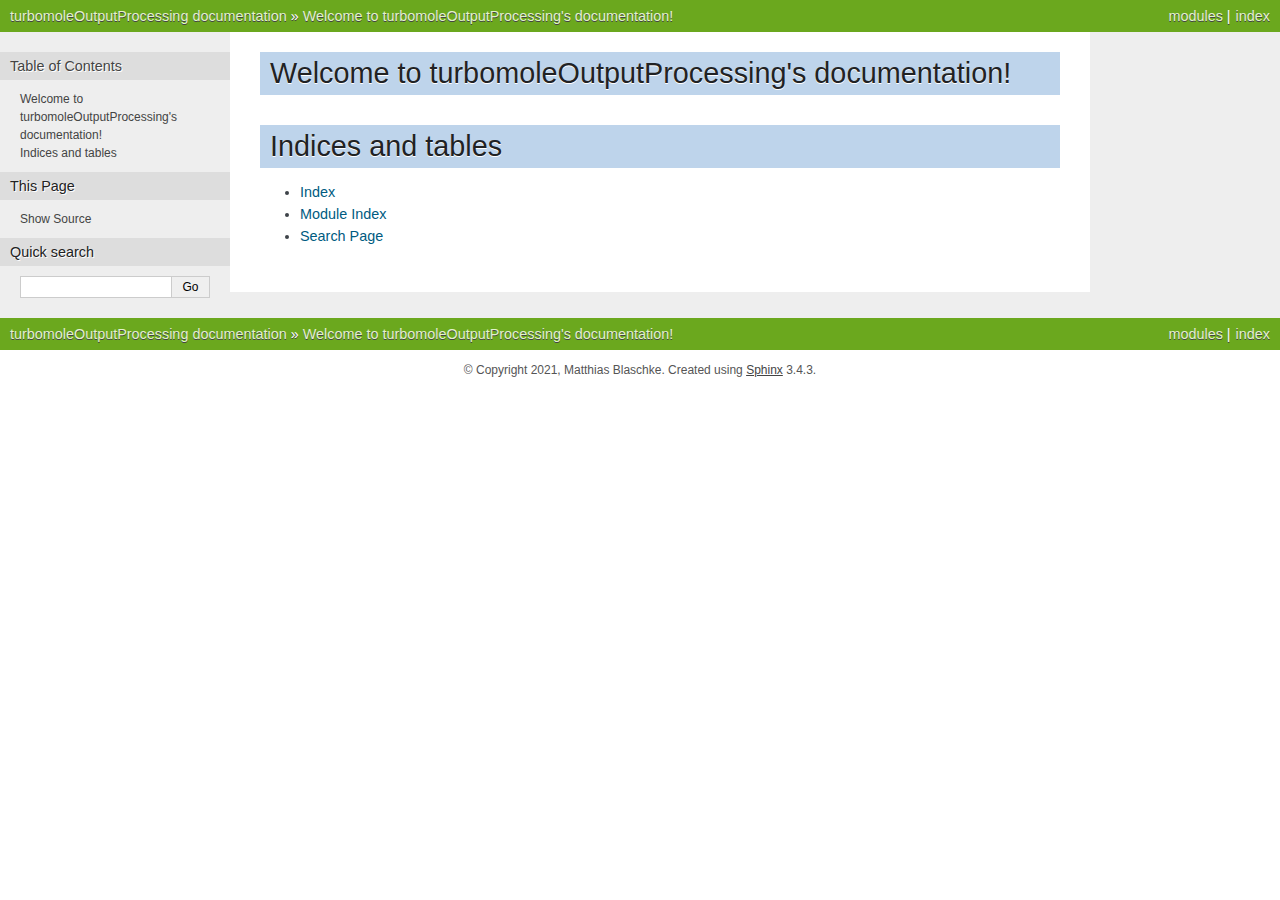
==== index.html @ c707b862 "innit" ====
<!DOCTYPE html>

<html lang="Python3">
  <head>
    <meta charset="utf-8" />
    <meta name="viewport" content="width=device-width, initial-scale=1.0" />
    <title>Welcome to turbomoleOutputProcessing&#39;s documentation! &#8212; turbomoleOutputProcessing  documentation</title>
    <link rel="stylesheet" href="_static/pygments.css" type="text/css" />
    <link rel="stylesheet" href="_static/nature.css" type="text/css" />
    <script id="documentation_options" data-url_root="./" src="_static/documentation_options.js"></script>
    <script src="_static/jquery.js"></script>
    <script src="_static/underscore.js"></script>
    <script src="_static/doctools.js"></script>
    <link rel="index" title="Index" href="genindex.html" />
    <link rel="search" title="Search" href="search.html" /> 
  </head><body>
    <div class="related" role="navigation" aria-label="related navigation">
      <h3>Navigation</h3>
      <ul>
        <li class="right" style="margin-right: 10px">
          <a href="genindex.html" title="General Index"
             accesskey="I">index</a></li>
        <li class="right" >
          <a href="py-modindex.html" title="Python Module Index"
             >modules</a> |</li>
        <li class="nav-item nav-item-0"><a href="#">turbomoleOutputProcessing  documentation</a> &#187;</li>
        <li class="nav-item nav-item-this"><a href="">Welcome to turbomoleOutputProcessing's documentation!</a></li> 
      </ul>
    </div>  

    <div class="document">
      <div class="documentwrapper">
        <div class="bodywrapper">
          <div class="body" role="main">
            
  <div class="section" id="welcome-to-turbomoleoutputprocessing-s-documentation">
<h1>Welcome to turbomoleOutputProcessing's documentation!<a class="headerlink" href="#welcome-to-turbomoleoutputprocessing-s-documentation" title="Permalink to this headline">¶</a></h1>
<div class="toctree-wrapper compound">
</div>
</div>
<div class="section" id="indices-and-tables">
<h1>Indices and tables<a class="headerlink" href="#indices-and-tables" title="Permalink to this headline">¶</a></h1>
<ul class="simple">
<li><p><a class="reference internal" href="genindex.html"><span class="std std-ref">Index</span></a></p></li>
<li><p><a class="reference internal" href="py-modindex.html"><span class="std std-ref">Module Index</span></a></p></li>
<li><p><a class="reference internal" href="search.html"><span class="std std-ref">Search Page</span></a></p></li>
</ul>
</div>


            <div class="clearer"></div>
          </div>
        </div>
      </div>
      <div class="sphinxsidebar" role="navigation" aria-label="main navigation">
        <div class="sphinxsidebarwrapper">
  <h3><a href="#">Table of Contents</a></h3>
  <ul>
<li><a class="reference internal" href="#">Welcome to turbomoleOutputProcessing's documentation!</a></li>
<li><a class="reference internal" href="#indices-and-tables">Indices and tables</a></li>
</ul>

  <div role="note" aria-label="source link">
    <h3>This Page</h3>
    <ul class="this-page-menu">
      <li><a href="_sources/index.rst.txt"
            rel="nofollow">Show Source</a></li>
    </ul>
   </div>
<div id="searchbox" style="display: none" role="search">
  <h3 id="searchlabel">Quick search</h3>
    <div class="searchformwrapper">
    <form class="search" action="search.html" method="get">
      <input type="text" name="q" aria-labelledby="searchlabel" />
      <input type="submit" value="Go" />
    </form>
    </div>
</div>
<script>$('#searchbox').show(0);</script>
        </div>
      </div>
      <div class="clearer"></div>
    </div>
    <div class="related" role="navigation" aria-label="related navigation">
      <h3>Navigation</h3>
      <ul>
        <li class="right" style="margin-right: 10px">
          <a href="genindex.html" title="General Index"
             >index</a></li>
        <li class="right" >
          <a href="py-modindex.html" title="Python Module Index"
             >modules</a> |</li>
        <li class="nav-item nav-item-0"><a href="#">turbomoleOutputProcessing  documentation</a> &#187;</li>
        <li class="nav-item nav-item-this"><a href="">Welcome to turbomoleOutputProcessing's documentation!</a></li> 
      </ul>
    </div>
    <div class="footer" role="contentinfo">
        &#169; Copyright 2021, Matthias Blaschke.
      Created using <a href="https://www.sphinx-doc.org/">Sphinx</a> 3.4.3.
    </div>
  </body>
</html>
---- _static/pygments.css ----
pre { line-height: 125%; }
td.linenos pre { color: #000000; background-color: #f0f0f0; padding-left: 5px; padding-right: 5px; }
span.linenos { color: #000000; background-color: #f0f0f0; padding-left: 5px; padding-right: 5px; }
td.linenos pre.special { color: #000000; background-color: #ffffc0; padding-left: 5px; padding-right: 5px; }
span.linenos.special { color: #000000; background-color: #ffffc0; padding-left: 5px; padding-right: 5px; }
.highlight .hll { background-color: #ffffcc }
.highlight { background: #f8f8f8; }
.highlight .c { color: #8f5902; font-style: italic } /* Comment */
.highlight .err { color: #a40000; border: 1px solid #ef2929 } /* Error */
.highlight .g { color: #000000 } /* Generic */
.highlight .k { color: #204a87; font-weight: bold } /* Keyword */
.highlight .l { color: #000000 } /* Literal */
.highlight .n { color: #000000 } /* Name */
.highlight .o { color: #ce5c00; font-weight: bold } /* Operator */
.highlight .x { color: #000000 } /* Other */
.highlight .p { color: #000000; font-weight: bold } /* Punctuation */
.highlight .ch { color: #8f5902; font-style: italic } /* Comment.Hashbang */
.highlight .cm { color: #8f5902; font-style: italic } /* Comment.Multiline */
.highlight .cp { color: #8f5902; font-style: italic } /* Comment.Preproc */
.highlight .cpf { color: #8f5902; font-style: italic } /* Comment.PreprocFile */
.highlight .c1 { color: #8f5902; font-style: italic } /* Comment.Single */
.highlight .cs { color: #8f5902; font-style: italic } /* Comment.Special */
.highlight .gd { color: #a40000 } /* Generic.Deleted */
.highlight .ge { color: #000000; font-style: italic } /* Generic.Emph */
.highlight .gr { color: #ef2929 } /* Generic.Error */
.highlight .gh { color: #000080; font-weight: bold } /* Generic.Heading */
.highlight .gi { color: #00A000 } /* Generic.Inserted */
.highlight .go { color: #000000; font-style: italic } /* Generic.Output */
.highlight .gp { color: #8f5902 } /* Generic.Prompt */
.highlight .gs { color: #000000; font-weight: bold } /* Generic.Strong */
.highlight .gu { color: #800080; font-weight: bold } /* Generic.Subheading */
.highlight .gt { color: #a40000; font-weight: bold } /* Generic.Traceback */
.highlight .kc { color: #204a87; font-weight: bold } /* Keyword.Constant */
.highlight .kd { color: #204a87; font-weight: bold } /* Keyword.Declaration */
.highlight .kn { color: #204a87; font-weight: bold } /* Keyword.Namespace */
.highlight .kp { color: #204a87; font-weight: bold } /* Keyword.Pseudo */
.highlight .kr { color: #204a87; font-weight: bold } /* Keyword.Reserved */
.highlight .kt { color: #204a87; font-weight: bold } /* Keyword.Type */
.highlight .ld { color: #000000 } /* Literal.Date */
.highlight .m { color: #0000cf; font-weight: bold } /* Literal.Number */
.highlight .s { color: #4e9a06 } /* Literal.String */
.highlight .na { color: #c4a000 } /* Name.Attribute */
.highlight .nb { color: #204a87 } /* Name.Builtin */
.highlight .nc { color: #000000 } /* Name.Class */
.highlight .no { color: #000000 } /* Name.Constant */
.highlight .nd { color: #5c35cc; font-weight: bold } /* Name.Decorator */
.highlight .ni { color: #ce5c00 } /* Name.Entity */
.highlight .ne { color: #cc0000; font-weight: bold } /* Name.Exception */
.highlight .nf { color: #000000 } /* Name.Function */
.highlight .nl { color: #f57900 } /* Name.Label */
.highlight .nn { color: #000000 } /* Name.Namespace */
.highlight .nx { color: #000000 } /* Name.Other */
.highlight .py { color: #000000 } /* Name.Property */
.highlight .nt { color: #204a87; font-weight: bold } /* Name.Tag */
.highlight .nv { color: #000000 } /* Name.Variable */
.highlight .ow { color: #204a87; font-weight: bold } /* Operator.Word */
.highlight .w { color: #f8f8f8; text-decoration: underline } /* Text.Whitespace */
.highlight .mb { color: #0000cf; font-weight: bold } /* Literal.Number.Bin */
.highlight .mf { color: #0000cf; font-weight: bold } /* Literal.Number.Float */
.highlight .mh { color: #0000cf; font-weight: bold } /* Literal.Number.Hex */
.highlight .mi { color: #0000cf; font-weight: bold } /* Literal.Number.Integer */
.highlight .mo { color: #0000cf; font-weight: bold } /* Literal.Number.Oct */
.highlight .sa { color: #4e9a06 } /* Literal.String.Affix */
.highlight .sb { color: #4e9a06 } /* Literal.String.Backtick */
.highlight .sc { color: #4e9a06 } /* Literal.String.Char */
.highlight .dl { color: #4e9a06 } /* Literal.String.Delimiter */
.highlight .sd { color: #8f5902; font-style: italic } /* Literal.String.Doc */
.highlight .s2 { color: #4e9a06 } /* Literal.String.Double */
.highlight .se { color: #4e9a06 } /* Literal.String.Escape */
.highlight .sh { color: #4e9a06 } /* Literal.String.Heredoc */
.highlight .si { color: #4e9a06 } /* Literal.String.Interpol */
.highlight .sx { color: #4e9a06 } /* Literal.String.Other */
.highlight .sr { color: #4e9a06 } /* Literal.String.Regex */
.highlight .s1 { color: #4e9a06 } /* Literal.String.Single */
.highlight .ss { color: #4e9a06 } /* Literal.String.Symbol */
.highlight .bp { color: #3465a4 } /* Name.Builtin.Pseudo */
.highlight .fm { color: #000000 } /* Name.Function.Magic */
.highlight .vc { color: #000000 } /* Name.Variable.Class */
.highlight .vg { color: #000000 } /* Name.Variable.Global */
.highlight .vi { color: #000000 } /* Name.Variable.Instance */
.highlight .vm { color: #000000 } /* Name.Variable.Magic */
.highlight .il { color: #0000cf; font-weight: bold } /* Literal.Number.Integer.Long */
---- _static/nature.css ----
/*
 * nature.css_t
 * ~~~~~~~~~~~~
 *
 * Sphinx stylesheet -- nature theme.
 *
 * :copyright: Copyright 2007-2021 by the Sphinx team, see AUTHORS.
 * :license: BSD, see LICENSE for details.
 *
 */

@import url("basic.css");

/* -- page layout ----------------------------------------------------------- */

body {
    font-family: Arial, sans-serif;
    font-size: 100%;
    background-color: #fff;
    color: #555;
    margin: 0;
    padding: 0;
}

div.documentwrapper {
    float: left;
    width: 100%;
}

div.bodywrapper {
    margin: 0 0 0 230px;
}

hr {
    border: 1px solid #B1B4B6;
}

div.document {
    background-color: #eee;
}

div.body {
    background-color: #ffffff;
    color: #3E4349;
    padding: 0 30px 30px 30px;
    font-size: 0.9em;
}

div.footer {
    color: #555;
    width: 100%;
    padding: 13px 0;
    text-align: center;
    font-size: 75%;
}

div.footer a {
    color: #444;
    text-decoration: underline;
}

div.related {
    background-color: #6BA81E;
    line-height: 32px;
    color: #fff;
    text-shadow: 0px 1px 0 #444;
    font-size: 0.9em;
}

div.related a {
    color: #E2F3CC;
}

div.sphinxsidebar {
    font-size: 0.75em;
    line-height: 1.5em;
}

div.sphinxsidebarwrapper{
    padding: 20px 0;
}

div.sphinxsidebar h3,
div.sphinxsidebar h4 {
    font-family: Arial, sans-serif;
    color: #222;
    font-size: 1.2em;
    font-weight: normal;
    margin: 0;
    padding: 5px 10px;
    background-color: #ddd;
    text-shadow: 1px 1px 0 white
}

div.sphinxsidebar h4{
    font-size: 1.1em;
}

div.sphinxsidebar h3 a {
    color: #444;
}


div.sphinxsidebar p {
    color: #888;
    padding: 5px 20px;
}

div.sphinxsidebar p.topless {
}

div.sphinxsidebar ul {
    margin: 10px 20px;
    padding: 0;
    color: #000;
}

div.sphinxsidebar a {
    color: #444;
}

div.sphinxsidebar input {
    border: 1px solid #ccc;
    font-family: sans-serif;
    font-size: 1em;
}

div.sphinxsidebar .searchformwrapper {
    margin-left: 20px;
    margin-right: 20px;
}

/* -- body styles ----------------------------------------------------------- */

a {
    color: #005B81;
    text-decoration: none;
}

a:hover {
    color: #E32E00;
    text-decoration: underline;
}

div.body h1,
div.body h2,
div.body h3,
div.body h4,
div.body h5,
div.body h6 {
    font-family: Arial, sans-serif;
    background-color: #BED4EB;
    font-weight: normal;
    color: #212224;
    margin: 30px 0px 10px 0px;
    padding: 5px 0 5px 10px;
    text-shadow: 0px 1px 0 white
}

div.body h1 { border-top: 20px solid white; margin-top: 0; font-size: 200%; }
div.body h2 { font-size: 150%; background-color: #C8D5E3; }
div.body h3 { font-size: 120%; background-color: #D8DEE3; }
div.body h4 { font-size: 110%; background-color: #D8DEE3; }
div.body h5 { font-size: 100%; background-color: #D8DEE3; }
div.body h6 { font-size: 100%; background-color: #D8DEE3; }

a.headerlink {
    color: #c60f0f;
    font-size: 0.8em;
    padding: 0 4px 0 4px;
    text-decoration: none;
}

a.headerlink:hover {
    background-color: #c60f0f;
    color: white;
}

div.body p, div.body dd, div.body li {
    line-height: 1.5em;
}

div.admonition p.admonition-title + p {
    display: inline;
}

div.note {
    background-color: #eee;
    border: 1px solid #ccc;
}

div.seealso {
    background-color: #ffc;
    border: 1px solid #ff6;
}

div.topic {
    background-color: #eee;
}

div.warning {
    background-color: #ffe4e4;
    border: 1px solid #f66;
}

p.admonition-title {
    display: inline;
}

p.admonition-title:after {
    content: ":";
}

pre {
    padding: 10px;
    line-height: 1.2em;
    border: 1px solid #C6C9CB;
    font-size: 1.1em;
    margin: 1.5em 0 1.5em 0;
    -webkit-box-shadow: 1px 1px 1px #d8d8d8;
    -moz-box-shadow: 1px 1px 1px #d8d8d8;
}

code {
    background-color: #ecf0f3;
    color: #222;
    /* padding: 1px 2px; */
    font-size: 1.1em;
    font-family: monospace;
}

.viewcode-back {
    font-family: Arial, sans-serif;
}

div.viewcode-block:target {
    background-color: #f4debf;
    border-top: 1px solid #ac9;
    border-bottom: 1px solid #ac9;
}

div.code-block-caption {
    background-color: #ddd;
    color: #222;
    border: 1px solid #C6C9CB;
}
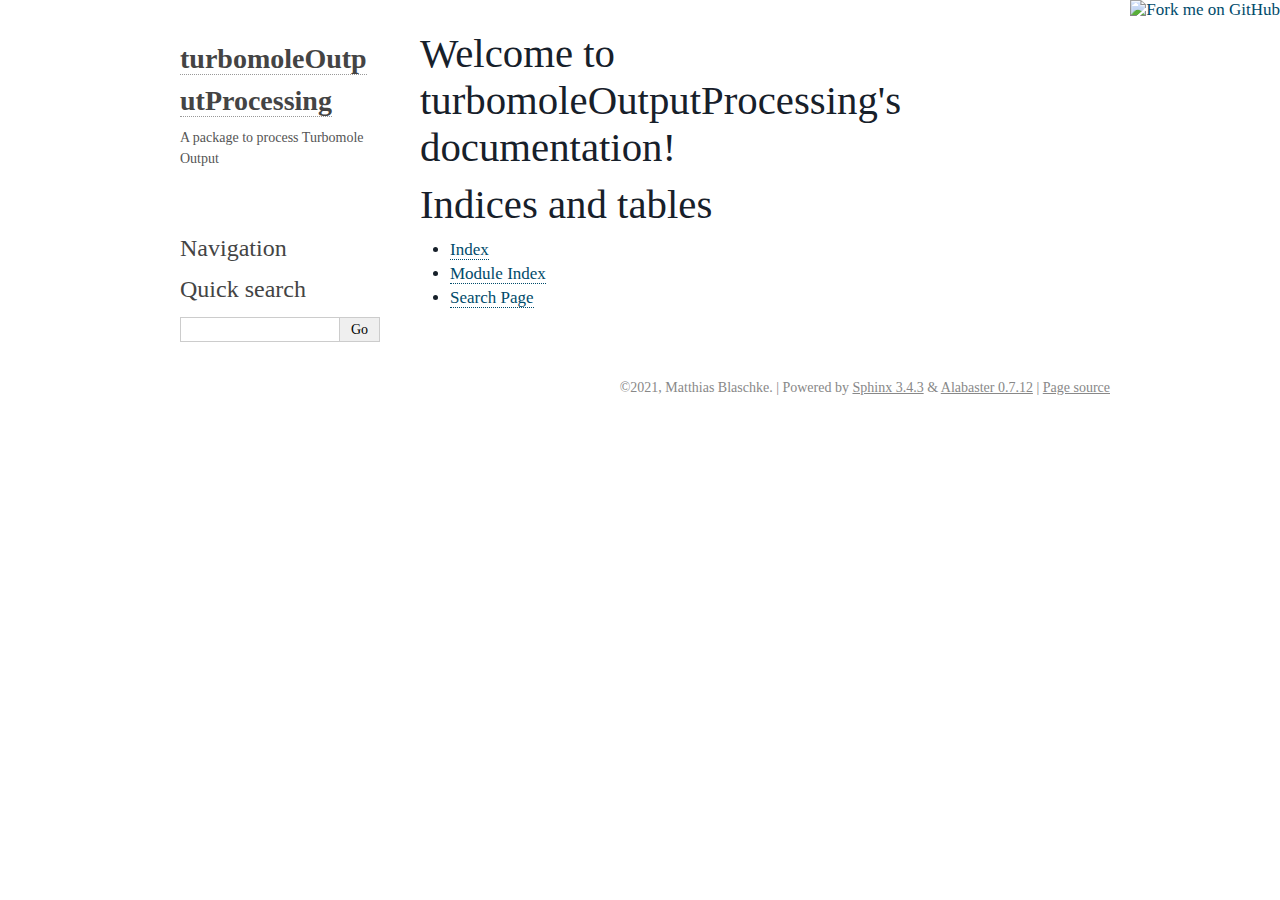
==== commit bcf5909f: "doc" ====
--- a/index.html
+++ b/index.html
@@ -7,31 +7,27 @@
     <meta name="viewport" content="width=device-width, initial-scale=1.0" />
     <title>Welcome to turbomoleOutputProcessing&#39;s documentation! &#8212; turbomoleOutputProcessing  documentation</title>
     <link rel="stylesheet" href="_static/pygments.css" type="text/css" />
-    <link rel="stylesheet" href="_static/nature.css" type="text/css" />
+    <link rel="stylesheet" href="_static/alabaster.css" type="text/css" />
     <script id="documentation_options" data-url_root="./" src="_static/documentation_options.js"></script>
     <script src="_static/jquery.js"></script>
     <script src="_static/underscore.js"></script>
     <script src="_static/doctools.js"></script>
     <link rel="index" title="Index" href="genindex.html" />
-    <link rel="search" title="Search" href="search.html" /> 
+    <link rel="search" title="Search" href="search.html" />
+   
+  <link rel="stylesheet" href="_static/custom.css" type="text/css" />
+  
+  
+  <meta name="viewport" content="width=device-width, initial-scale=0.9, maximum-scale=0.9" />
+
   </head><body>
-    <div class="related" role="navigation" aria-label="related navigation">
-      <h3>Navigation</h3>
-      <ul>
-        <li class="right" style="margin-right: 10px">
-          <a href="genindex.html" title="General Index"
-             accesskey="I">index</a></li>
-        <li class="right" >
-          <a href="py-modindex.html" title="Python Module Index"
-             >modules</a> |</li>
-        <li class="nav-item nav-item-0"><a href="#">turbomoleOutputProcessing  documentation</a> &#187;</li>
-        <li class="nav-item nav-item-this"><a href="">Welcome to turbomoleOutputProcessing's documentation!</a></li> 
-      </ul>
-    </div>  
+  
 
     <div class="document">
       <div class="documentwrapper">
         <div class="bodywrapper">
+          
+
           <div class="body" role="main">
             
   <div class="section" id="welcome-to-turbomoleoutputprocessing-s-documentation">
@@ -49,25 +45,39 @@
 </div>
 
 
-            <div class="clearer"></div>
           </div>
+          
         </div>
       </div>
       <div class="sphinxsidebar" role="navigation" aria-label="main navigation">
         <div class="sphinxsidebarwrapper">
-  <h3><a href="#">Table of Contents</a></h3>
-  <ul>
-<li><a class="reference internal" href="#">Welcome to turbomoleOutputProcessing's documentation!</a></li>
-<li><a class="reference internal" href="#indices-and-tables">Indices and tables</a></li>
+<h1 class="logo"><a href="#">turbomoleOutputProcessing</a></h1>
+
+
+
+<p class="blurb">A package to process Turbomole Output</p>
+
+
+
+
+<p>
+<iframe src="https://ghbtns.com/github-btn.html?user=blaschma&repo=blaschma/turbomoleOuptputProcessing&type=watch&count=true&size=large&v=2"
+  allowtransparency="true" frameborder="0" scrolling="0" width="200px" height="35px"></iframe>
+</p>
+
+
+
+
+
+<h3>Navigation</h3>
+
+<div class="relations">
+<h3>Related Topics</h3>
+<ul>
+  <li><a href="#">Documentation overview</a><ul>
+  </ul></li>
 </ul>
-
-  <div role="note" aria-label="source link">
-    <h3>This Page</h3>
-    <ul class="this-page-menu">
-      <li><a href="_sources/index.rst.txt"
-            rel="nofollow">Show Source</a></li>
-    </ul>
-   </div>
+</div>
 <div id="searchbox" style="display: none" role="search">
   <h3 id="searchlabel">Quick search</h3>
     <div class="searchformwrapper">
@@ -78,26 +88,36 @@
     </div>
 </div>
 <script>$('#searchbox').show(0);</script>
+
+
+
+
+
+
+
+
         </div>
       </div>
       <div class="clearer"></div>
     </div>
-    <div class="related" role="navigation" aria-label="related navigation">
-      <h3>Navigation</h3>
-      <ul>
-        <li class="right" style="margin-right: 10px">
-          <a href="genindex.html" title="General Index"
-             >index</a></li>
-        <li class="right" >
-          <a href="py-modindex.html" title="Python Module Index"
-             >modules</a> |</li>
-        <li class="nav-item nav-item-0"><a href="#">turbomoleOutputProcessing  documentation</a> &#187;</li>
-        <li class="nav-item nav-item-this"><a href="">Welcome to turbomoleOutputProcessing's documentation!</a></li> 
-      </ul>
+    <div class="footer">
+      &copy;2021, Matthias Blaschke.
+      
+      |
+      Powered by <a href="http://sphinx-doc.org/">Sphinx 3.4.3</a>
+      &amp; <a href="https://github.com/bitprophet/alabaster">Alabaster 0.7.12</a>
+      
+      |
+      <a href="_sources/index.rst.txt"
+          rel="nofollow">Page source</a>
     </div>
-    <div class="footer" role="contentinfo">
-        &#169; Copyright 2021, Matthias Blaschke.
-      Created using <a href="https://www.sphinx-doc.org/">Sphinx</a> 3.4.3.
-    </div>
+
+    
+    <a href="https://github.com/blaschma/blaschma/turbomoleOuptputProcessing" class="github">
+        <img style="position: absolute; top: 0; right: 0; border: 0;" src="https://s3.amazonaws.com/github/ribbons/forkme_right_darkblue_121621.png" alt="Fork me on GitHub"  class="github"/>
+    </a>
+    
+
+    
   </body>
 </html>--- a/_static/pygments.css
+++ b/_static/pygments.css
@@ -8,15 +8,15 @@
 .highlight .c { color: #8f5902; font-style: italic } /* Comment */
 .highlight .err { color: #a40000; border: 1px solid #ef2929 } /* Error */
 .highlight .g { color: #000000 } /* Generic */
-.highlight .k { color: #204a87; font-weight: bold } /* Keyword */
+.highlight .k { color: #004461; font-weight: bold } /* Keyword */
 .highlight .l { color: #000000 } /* Literal */
 .highlight .n { color: #000000 } /* Name */
-.highlight .o { color: #ce5c00; font-weight: bold } /* Operator */
+.highlight .o { color: #582800 } /* Operator */
 .highlight .x { color: #000000 } /* Other */
 .highlight .p { color: #000000; font-weight: bold } /* Punctuation */
 .highlight .ch { color: #8f5902; font-style: italic } /* Comment.Hashbang */
 .highlight .cm { color: #8f5902; font-style: italic } /* Comment.Multiline */
-.highlight .cp { color: #8f5902; font-style: italic } /* Comment.Preproc */
+.highlight .cp { color: #8f5902 } /* Comment.Preproc */
 .highlight .cpf { color: #8f5902; font-style: italic } /* Comment.PreprocFile */
 .highlight .c1 { color: #8f5902; font-style: italic } /* Comment.Single */
 .highlight .cs { color: #8f5902; font-style: italic } /* Comment.Special */
@@ -25,25 +25,25 @@
 .highlight .gr { color: #ef2929 } /* Generic.Error */
 .highlight .gh { color: #000080; font-weight: bold } /* Generic.Heading */
 .highlight .gi { color: #00A000 } /* Generic.Inserted */
-.highlight .go { color: #000000; font-style: italic } /* Generic.Output */
-.highlight .gp { color: #8f5902 } /* Generic.Prompt */
+.highlight .go { color: #888888 } /* Generic.Output */
+.highlight .gp { color: #745334 } /* Generic.Prompt */
 .highlight .gs { color: #000000; font-weight: bold } /* Generic.Strong */
 .highlight .gu { color: #800080; font-weight: bold } /* Generic.Subheading */
 .highlight .gt { color: #a40000; font-weight: bold } /* Generic.Traceback */
-.highlight .kc { color: #204a87; font-weight: bold } /* Keyword.Constant */
-.highlight .kd { color: #204a87; font-weight: bold } /* Keyword.Declaration */
-.highlight .kn { color: #204a87; font-weight: bold } /* Keyword.Namespace */
-.highlight .kp { color: #204a87; font-weight: bold } /* Keyword.Pseudo */
-.highlight .kr { color: #204a87; font-weight: bold } /* Keyword.Reserved */
-.highlight .kt { color: #204a87; font-weight: bold } /* Keyword.Type */
+.highlight .kc { color: #004461; font-weight: bold } /* Keyword.Constant */
+.highlight .kd { color: #004461; font-weight: bold } /* Keyword.Declaration */
+.highlight .kn { color: #004461; font-weight: bold } /* Keyword.Namespace */
+.highlight .kp { color: #004461; font-weight: bold } /* Keyword.Pseudo */
+.highlight .kr { color: #004461; font-weight: bold } /* Keyword.Reserved */
+.highlight .kt { color: #004461; font-weight: bold } /* Keyword.Type */
 .highlight .ld { color: #000000 } /* Literal.Date */
-.highlight .m { color: #0000cf; font-weight: bold } /* Literal.Number */
+.highlight .m { color: #990000 } /* Literal.Number */
 .highlight .s { color: #4e9a06 } /* Literal.String */
 .highlight .na { color: #c4a000 } /* Name.Attribute */
-.highlight .nb { color: #204a87 } /* Name.Builtin */
+.highlight .nb { color: #004461 } /* Name.Builtin */
 .highlight .nc { color: #000000 } /* Name.Class */
 .highlight .no { color: #000000 } /* Name.Constant */
-.highlight .nd { color: #5c35cc; font-weight: bold } /* Name.Decorator */
+.highlight .nd { color: #888888 } /* Name.Decorator */
 .highlight .ni { color: #ce5c00 } /* Name.Entity */
 .highlight .ne { color: #cc0000; font-weight: bold } /* Name.Exception */
 .highlight .nf { color: #000000 } /* Name.Function */
@@ -51,15 +51,15 @@
 .highlight .nn { color: #000000 } /* Name.Namespace */
 .highlight .nx { color: #000000 } /* Name.Other */
 .highlight .py { color: #000000 } /* Name.Property */
-.highlight .nt { color: #204a87; font-weight: bold } /* Name.Tag */
+.highlight .nt { color: #004461; font-weight: bold } /* Name.Tag */
 .highlight .nv { color: #000000 } /* Name.Variable */
-.highlight .ow { color: #204a87; font-weight: bold } /* Operator.Word */
+.highlight .ow { color: #004461; font-weight: bold } /* Operator.Word */
 .highlight .w { color: #f8f8f8; text-decoration: underline } /* Text.Whitespace */
-.highlight .mb { color: #0000cf; font-weight: bold } /* Literal.Number.Bin */
-.highlight .mf { color: #0000cf; font-weight: bold } /* Literal.Number.Float */
-.highlight .mh { color: #0000cf; font-weight: bold } /* Literal.Number.Hex */
-.highlight .mi { color: #0000cf; font-weight: bold } /* Literal.Number.Integer */
-.highlight .mo { color: #0000cf; font-weight: bold } /* Literal.Number.Oct */
+.highlight .mb { color: #990000 } /* Literal.Number.Bin */
+.highlight .mf { color: #990000 } /* Literal.Number.Float */
+.highlight .mh { color: #990000 } /* Literal.Number.Hex */
+.highlight .mi { color: #990000 } /* Literal.Number.Integer */
+.highlight .mo { color: #990000 } /* Literal.Number.Oct */
 .highlight .sa { color: #4e9a06 } /* Literal.String.Affix */
 .highlight .sb { color: #4e9a06 } /* Literal.String.Backtick */
 .highlight .sc { color: #4e9a06 } /* Literal.String.Char */
@@ -79,4 +79,4 @@
 .highlight .vg { color: #000000 } /* Name.Variable.Global */
 .highlight .vi { color: #000000 } /* Name.Variable.Instance */
 .highlight .vm { color: #000000 } /* Name.Variable.Magic */
-.highlight .il { color: #0000cf; font-weight: bold } /* Literal.Number.Integer.Long */+.highlight .il { color: #990000 } /* Literal.Number.Integer.Long */--- a/_static/alabaster.css
+++ b/_static/alabaster.css
@@ -0,0 +1,701 @@
+@import url("basic.css");
+
+/* -- page layout ----------------------------------------------------------- */
+
+body {
+    font-family: Georgia, serif;
+    font-size: 17px;
+    background-color: #fff;
+    color: #000;
+    margin: 0;
+    padding: 0;
+}
+
+
+div.document {
+    width: 940px;
+    margin: 30px auto 0 auto;
+}
+
+div.documentwrapper {
+    float: left;
+    width: 100%;
+}
+
+div.bodywrapper {
+    margin: 0 0 0 220px;
+}
+
+div.sphinxsidebar {
+    width: 220px;
+    font-size: 14px;
+    line-height: 1.5;
+}
+
+hr {
+    border: 1px solid #B1B4B6;
+}
+
+div.body {
+    background-color: #fff;
+    color: #17202a;
+    padding: 0 30px 0 30px;
+}
+
+div.body > .section {
+    text-align: left;
+}
+
+div.footer {
+    width: 940px;
+    margin: 20px auto 30px auto;
+    font-size: 14px;
+    color: #888;
+    text-align: right;
+}
+
+div.footer a {
+    color: #888;
+}
+
+p.caption {
+    font-family: inherit;
+    font-size: inherit;
+}
+
+
+div.relations {
+    display: none;
+}
+
+
+div.sphinxsidebar a {
+    color: #444;
+    text-decoration: none;
+    border-bottom: 1px dotted #999;
+}
+
+div.sphinxsidebar a:hover {
+    border-bottom: 1px solid #999;
+}
+
+div.sphinxsidebarwrapper {
+    padding: 18px 10px;
+}
+
+div.sphinxsidebarwrapper p.logo {
+    padding: 0;
+    margin: -10px 0 0 0px;
+    text-align: center;
+}
+
+div.sphinxsidebarwrapper h1.logo {
+    margin-top: -10px;
+    text-align: center;
+    margin-bottom: 5px;
+    text-align: left;
+}
+
+div.sphinxsidebarwrapper h1.logo-name {
+    margin-top: 0px;
+}
+
+div.sphinxsidebarwrapper p.blurb {
+    margin-top: 0;
+    font-style: normal;
+}
+
+div.sphinxsidebar h3,
+div.sphinxsidebar h4 {
+    font-family: Georgia, serif;
+    color: #444;
+    font-size: 24px;
+    font-weight: normal;
+    margin: 0 0 5px 0;
+    padding: 0;
+}
+
+div.sphinxsidebar h4 {
+    font-size: 20px;
+}
+
+div.sphinxsidebar h3 a {
+    color: #444;
+}
+
+div.sphinxsidebar p.logo a,
+div.sphinxsidebar h3 a,
+div.sphinxsidebar p.logo a:hover,
+div.sphinxsidebar h3 a:hover {
+    border: none;
+}
+
+div.sphinxsidebar p {
+    color: #555;
+    margin: 10px 0;
+}
+
+div.sphinxsidebar ul {
+    margin: 10px 0;
+    padding: 0;
+    color: #000;
+}
+
+div.sphinxsidebar ul li.toctree-l1 > a {
+    font-size: 120%;
+}
+
+div.sphinxsidebar ul li.toctree-l2 > a {
+    font-size: 110%;
+}
+
+div.sphinxsidebar input {
+    border: 1px solid #CCC;
+    font-family: Georgia, serif;
+    font-size: 1em;
+}
+
+div.sphinxsidebar hr {
+    border: none;
+    height: 1px;
+    color: #AAA;
+    background: #AAA;
+
+    text-align: left;
+    margin-left: 0;
+    width: 50%;
+}
+
+div.sphinxsidebar .badge {
+    border-bottom: none;
+}
+
+div.sphinxsidebar .badge:hover {
+    border-bottom: none;
+}
+
+/* To address an issue with donation coming after search */
+div.sphinxsidebar h3.donation {
+    margin-top: 10px;
+}
+
+/* -- body styles ----------------------------------------------------------- */
+
+a {
+    color: #004B6B;
+    text-decoration: underline;
+}
+
+a:hover {
+    color: #6D4100;
+    text-decoration: underline;
+}
+
+div.body h1,
+div.body h2,
+div.body h3,
+div.body h4,
+div.body h5,
+div.body h6 {
+    font-family: Georgia, serif;
+    font-weight: normal;
+    margin: 30px 0px 10px 0px;
+    padding: 0;
+}
+
+div.body h1 { margin-top: 0; padding-top: 0; font-size: 240%; }
+div.body h2 { font-size: 180%; }
+div.body h3 { font-size: 150%; }
+div.body h4 { font-size: 130%; }
+div.body h5 { font-size: 100%; }
+div.body h6 { font-size: 100%; }
+
+a.headerlink {
+    color: #DDD;
+    padding: 0 4px;
+    text-decoration: none;
+}
+
+a.headerlink:hover {
+    color: #444;
+    background: #EAEAEA;
+}
+
+div.body p, div.body dd, div.body li {
+    line-height: 1.4em;
+}
+
+div.admonition {
+    margin: 20px 0px;
+    padding: 10px 30px;
+    background-color: #EEE;
+    border: 1px solid #CCC;
+}
+
+div.admonition tt.xref, div.admonition code.xref, div.admonition a tt {
+    background-color: #FBFBFB;
+    border-bottom: 1px solid #fafafa;
+}
+
+div.admonition p.admonition-title {
+    font-family: Georgia, serif;
+    font-weight: normal;
+    font-size: 24px;
+    margin: 0 0 10px 0;
+    padding: 0;
+    line-height: 1;
+}
+
+div.admonition p.last {
+    margin-bottom: 0;
+}
+
+div.highlight {
+    background-color: #fff;
+}
+
+dt:target, .highlight {
+    background: #FAF3E8;
+}
+
+div.warning {
+    background-color: #FCC;
+    border: 1px solid #FAA;
+}
+
+div.danger {
+    background-color: #FCC;
+    border: 1px solid #FAA;
+    -moz-box-shadow: 2px 2px 4px #D52C2C;
+    -webkit-box-shadow: 2px 2px 4px #D52C2C;
+    box-shadow: 2px 2px 4px #D52C2C;
+}
+
+div.error {
+    background-color: #FCC;
+    border: 1px solid #FAA;
+    -moz-box-shadow: 2px 2px 4px #D52C2C;
+    -webkit-box-shadow: 2px 2px 4px #D52C2C;
+    box-shadow: 2px 2px 4px #D52C2C;
+}
+
+div.caution {
+    background-color: #FCC;
+    border: 1px solid #FAA;
+}
+
+div.attention {
+    background-color: #FCC;
+    border: 1px solid #FAA;
+}
+
+div.important {
+    background-color: #EEE;
+    border: 1px solid #CCC;
+}
+
+div.note {
+    background-color: #EEE;
+    border: 1px solid #CCC;
+}
+
+div.tip {
+    background-color: #EEE;
+    border: 1px solid #CCC;
+}
+
+div.hint {
+    background-color: #EEE;
+    border: 1px solid #CCC;
+}
+
+div.seealso {
+    background-color: #EEE;
+    border: 1px solid #CCC;
+}
+
+div.topic {
+    background-color: #EEE;
+}
+
+p.admonition-title {
+    display: inline;
+}
+
+p.admonition-title:after {
+    content: ":";
+}
+
+pre, tt, code {
+    font-family: 'Consolas', 'Menlo', 'DejaVu Sans Mono', 'Bitstream Vera Sans Mono', monospace;
+    font-size: 0.9em;
+}
+
+.hll {
+    background-color: #FFC;
+    margin: 0 -12px;
+    padding: 0 12px;
+    display: block;
+}
+
+img.screenshot {
+}
+
+tt.descname, tt.descclassname, code.descname, code.descclassname {
+    font-size: 0.95em;
+}
+
+tt.descname, code.descname {
+    padding-right: 0.08em;
+}
+
+img.screenshot {
+    -moz-box-shadow: 2px 2px 4px #EEE;
+    -webkit-box-shadow: 2px 2px 4px #EEE;
+    box-shadow: 2px 2px 4px #EEE;
+}
+
+table.docutils {
+    border: 1px solid #888;
+    -moz-box-shadow: 2px 2px 4px #EEE;
+    -webkit-box-shadow: 2px 2px 4px #EEE;
+    box-shadow: 2px 2px 4px #EEE;
+}
+
+table.docutils td, table.docutils th {
+    border: 1px solid #888;
+    padding: 0.25em 0.7em;
+}
+
+table.field-list, table.footnote {
+    border: none;
+    -moz-box-shadow: none;
+    -webkit-box-shadow: none;
+    box-shadow: none;
+}
+
+table.footnote {
+    margin: 15px 0;
+    width: 100%;
+    border: 1px solid #EEE;
+    background: #FDFDFD;
+    font-size: 0.9em;
+}
+
+table.footnote + table.footnote {
+    margin-top: -15px;
+    border-top: none;
+}
+
+table.field-list th {
+    padding: 0 0.8em 0 0;
+}
+
+table.field-list td {
+    padding: 0;
+}
+
+table.field-list p {
+    margin-bottom: 0.8em;
+}
+
+/* Cloned from
+ * https://github.com/sphinx-doc/sphinx/commit/ef60dbfce09286b20b7385333d63a60321784e68
+ */
+.field-name {
+    -moz-hyphens: manual;
+    -ms-hyphens: manual;
+    -webkit-hyphens: manual;
+    hyphens: manual;
+}
+
+table.footnote td.label {
+    width: .1px;
+    padding: 0.3em 0 0.3em 0.5em;
+}
+
+table.footnote td {
+    padding: 0.3em 0.5em;
+}
+
+dl {
+    margin: 0;
+    padding: 0;
+}
+
+dl dd {
+    margin-left: 30px;
+}
+
+blockquote {
+    margin: 0 0 0 30px;
+    padding: 0;
+}
+
+ul, ol {
+    /* Matches the 30px from the narrow-screen "li > ul" selector below */
+    margin: 10px 0 10px 30px;
+    padding: 0;
+}
+
+pre {
+    background: #EEE;
+    padding: 7px 30px;
+    margin: 15px 0px;
+    line-height: 1.3em;
+}
+
+div.viewcode-block:target {
+    background: #ffd;
+}
+
+dl pre, blockquote pre, li pre {
+    margin-left: 0;
+    padding-left: 30px;
+}
+
+tt, code {
+    background-color: #ecf0f3;
+    color: #222;
+    /* padding: 1px 2px; */
+}
+
+tt.xref, code.xref, a tt {
+    background-color: #FBFBFB;
+    border-bottom: 1px solid #fff;
+}
+
+a.reference {
+    text-decoration: none;
+    border-bottom: 1px dotted #004B6B;
+}
+
+/* Don't put an underline on images */
+a.image-reference, a.image-reference:hover {
+    border-bottom: none;
+}
+
+a.reference:hover {
+    border-bottom: 1px solid #6D4100;
+}
+
+a.footnote-reference {
+    text-decoration: none;
+    font-size: 0.7em;
+    vertical-align: top;
+    border-bottom: 1px dotted #004B6B;
+}
+
+a.footnote-reference:hover {
+    border-bottom: 1px solid #6D4100;
+}
+
+a:hover tt, a:hover code {
+    background: #EEE;
+}
+
+
+@media screen and (max-width: 870px) {
+
+    div.sphinxsidebar {
+    	display: none;
+    }
+
+    div.document {
+       width: 100%;
+
+    }
+
+    div.documentwrapper {
+    	margin-left: 0;
+    	margin-top: 0;
+    	margin-right: 0;
+    	margin-bottom: 0;
+    }
+
+    div.bodywrapper {
+    	margin-top: 0;
+    	margin-right: 0;
+    	margin-bottom: 0;
+    	margin-left: 0;
+    }
+
+    ul {
+    	margin-left: 0;
+    }
+
+	li > ul {
+        /* Matches the 30px from the "ul, ol" selector above */
+		margin-left: 30px;
+	}
+
+    .document {
+    	width: auto;
+    }
+
+    .footer {
+    	width: auto;
+    }
+
+    .bodywrapper {
+    	margin: 0;
+    }
+
+    .footer {
+    	width: auto;
+    }
+
+    .github {
+        display: none;
+    }
+
+
+
+}
+
+
+
+@media screen and (max-width: 875px) {
+
+    body {
+        margin: 0;
+        padding: 20px 30px;
+    }
+
+    div.documentwrapper {
+        float: none;
+        background: #fff;
+    }
+
+    div.sphinxsidebar {
+        display: block;
+        float: none;
+        width: 102.5%;
+        margin: 50px -30px -20px -30px;
+        padding: 10px 20px;
+        background: #333;
+        color: #FFF;
+    }
+
+    div.sphinxsidebar h3, div.sphinxsidebar h4, div.sphinxsidebar p,
+    div.sphinxsidebar h3 a {
+        color: #fff;
+    }
+
+    div.sphinxsidebar a {
+        color: #AAA;
+    }
+
+    div.sphinxsidebar p.logo {
+        display: none;
+    }
+
+    div.document {
+        width: 100%;
+        margin: 0;
+    }
+
+    div.footer {
+        display: none;
+    }
+
+    div.bodywrapper {
+        margin: 0;
+    }
+
+    div.body {
+        min-height: 0;
+        padding: 0;
+    }
+
+    .rtd_doc_footer {
+        display: none;
+    }
+
+    .document {
+        width: auto;
+    }
+
+    .footer {
+        width: auto;
+    }
+
+    .footer {
+        width: auto;
+    }
+
+    .github {
+        display: none;
+    }
+}
+
+
+/* misc. */
+
+.revsys-inline {
+    display: none!important;
+}
+
+/* Make nested-list/multi-paragraph items look better in Releases changelog
+ * pages. Without this, docutils' magical list fuckery causes inconsistent
+ * formatting between different release sub-lists.
+ */
+div#changelog > div.section > ul > li > p:only-child {
+    margin-bottom: 0;
+}
+
+/* Hide fugly table cell borders in ..bibliography:: directive output */
+table.docutils.citation, table.docutils.citation td, table.docutils.citation th {
+  border: none;
+  /* Below needed in some edge cases; if not applied, bottom shadows appear */
+  -moz-box-shadow: none;
+  -webkit-box-shadow: none;
+  box-shadow: none;
+}
+
+
+/* relbar */
+
+.related {
+    line-height: 30px;
+    width: 100%;
+    font-size: 0.9rem;
+}
+
+.related.top {
+    border-bottom: 1px solid #EEE;
+    margin-bottom: 20px;
+}
+
+.related.bottom {
+    border-top: 1px solid #EEE;
+}
+
+.related ul {
+    padding: 0;
+    margin: 0;
+    list-style: none;
+}
+
+.related li {
+    display: inline;
+}
+
+nav#rellinks {
+    float: right;
+}
+
+nav#rellinks li+li:before {
+    content: "|";
+}
+
+nav#breadcrumbs li+li:before {
+    content: "\00BB";
+}
+
+/* Hide certain items when printing */
+@media print {
+    div.related {
+        display: none;
+    }
+}--- a/_static/custom.css
+++ b/_static/custom.css
@@ -0,0 +1 @@
+/* This file intentionally left blank. */
